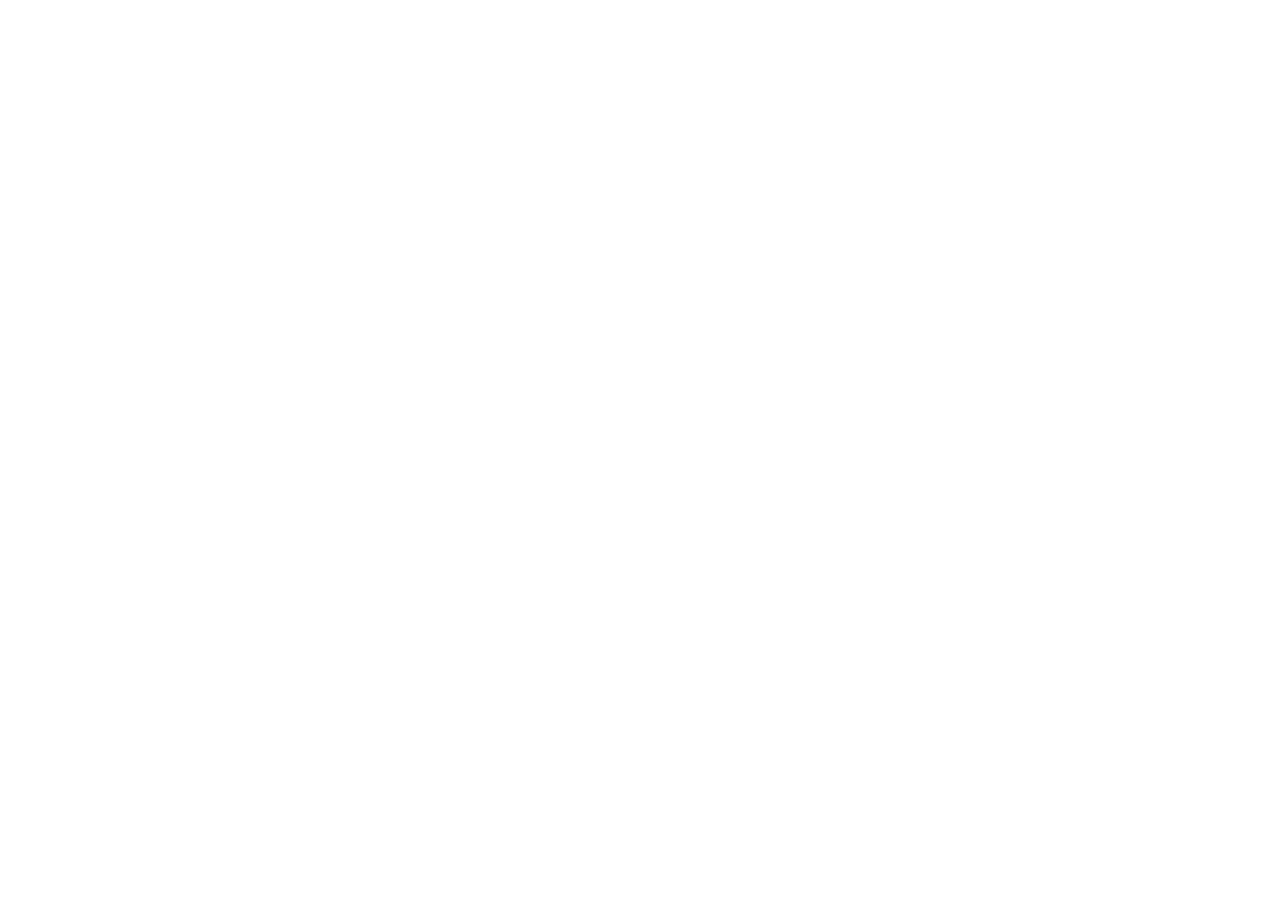
==== homepage.html @ 9a99dadc "Homepage created" ====
<!DOCTYPE html>
<html lang="en">
<head>
    <meta charset="UTF-8">
    <meta http-equiv="X-UA-Compatible" content="IE=edge">
    <meta name="viewport" content="width=device-width, initial-scale=1.0">
    <title>Document</title>
</head>
<body>
    
</body>
</html>
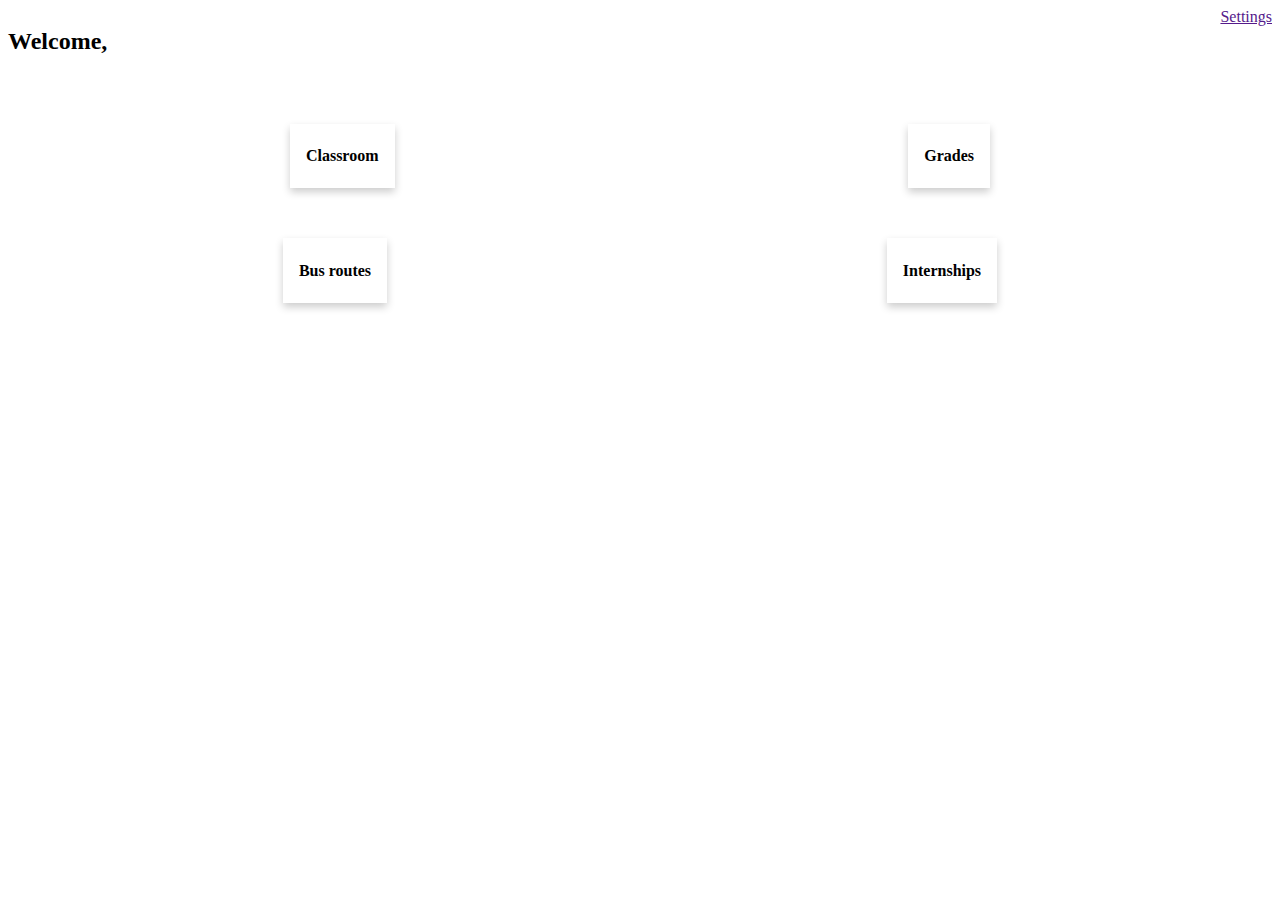
==== commit 6397b140: "Navbar and navigation cards added" ====
--- a/homepage.html
+++ b/homepage.html
@@ -4,9 +4,53 @@
     <meta charset="UTF-8">
     <meta http-equiv="X-UA-Compatible" content="IE=edge">
     <meta name="viewport" content="width=device-width, initial-scale=1.0">
-    <title>Document</title>
+    <title>Home</title>
+    <link rel="stylesheet" href="homepage.css"/>
 </head>
 <body>
-    
+    <div class="full-page">
+        <div class="navbar">
+            <h2>Welcome, <p id="stud-name"></p> </h2>
+            <a href="">Settings</a>
+        </div>
+        <div class="body">
+            <div class="top-body">
+                <div class="gcr">
+                    <div class="card">
+                        <div class="container">
+                          <h4><b>Classroom</b></h4>
+                          <p></p>
+                        </div>
+                    </div>
+                </div>
+                <div class="bus">
+                    <div class="card">
+                        <div class="container">
+                          <h4><b>Grades</b></h4>
+                          <p></p>
+                        </div>
+                    </div>
+                </div>
+            </div>
+            <div class="bottom-body">
+                <div class="grades">
+                    <div class="card">
+                        <div class="container">
+                          <h4><b>Bus routes</b></h4>
+                          <p></p>
+                        </div>
+                    </div>
+                </div>
+                <div class="Internships">
+                    <div class="card">
+                        <div class="container">
+                          <h4><b>Internships</b></h4>
+                          <p></p>
+                        </div>
+                    </div>
+                </div>
+            </div>
+        </div>
+    </div>
 </body>
 </html>--- a/homepage.css
+++ b/homepage.css
@@ -0,0 +1,38 @@
+
+.navbar {
+    display: flex;
+    justify-content: space-between;
+}
+
+.body {
+    display: flex;
+    flex-direction: column;
+}
+
+.top-body {
+    display: flex;
+    justify-content: space-around;
+    margin: 25px;
+}
+
+.bottom-body {
+    display: flex;
+    justify-content: space-around;
+    margin: 25px;
+}
+
+.card {
+    /* Add shadows to create the "card" effect */
+    box-shadow: 0 4px 8px 0 rgba(0,0,0,0.2);
+    transition: 0.3s;
+  }
+  
+  /* On mouse-over, add a deeper shadow */
+  .card:hover {
+    box-shadow: 0 8px 16px 0 rgba(0,0,0,0.2);
+  }
+  
+  /* Add some padding inside the card container */
+  .container {
+    padding: 2px 16px;
+  }